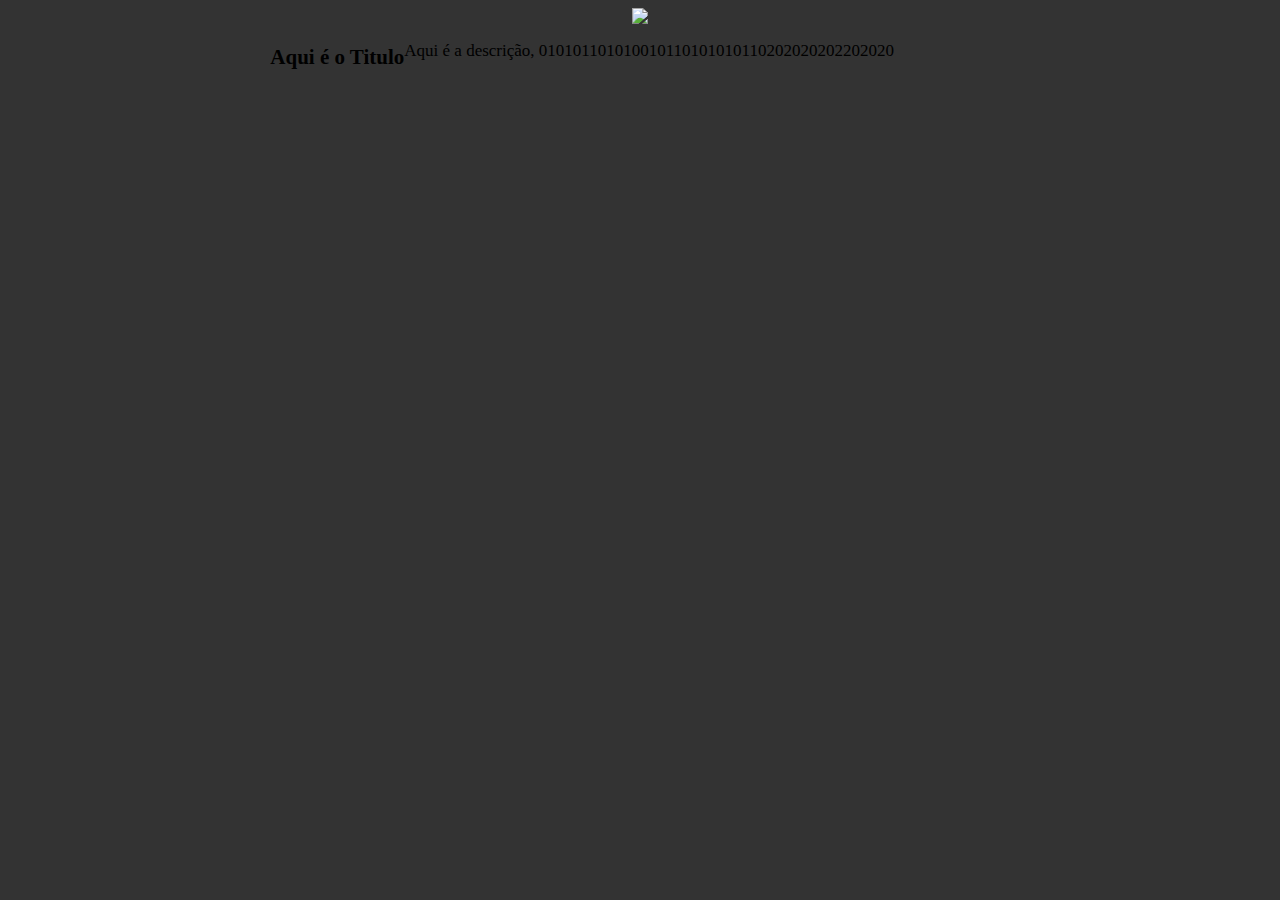
==== pages/listagem.html @ 4292ba12 "Estilização das pagina" ====
<!DOCTYPE html>
<html lang="pt">

<head>
    <meta charset="UTF-8">
    <meta name="viewport" content="width=device-width, initial-scale=1.0" />
    <meta name="description" content="exemplo de fallback">
    <meta name="theme-color" content="white" />
    <link rel="apple-touch-icon" href="./images/images.png" />
    <link rel="icon" href="./images/images.png" sizes="512x512"/>
    <link rel="stylesheet" href="../css/style.css" />
    <link rel="manifest" href="manifest.json" />
    <script src="./js/main.js" defer></script>
    <link rel="icon" href="favicon.ico">
    <title>Em Foco!</title>
</head>
<body>
    <!----hamburguer menu---->
    
    <!----fim ham. menu ---->
    <div class="listagens-de-focos-comunidade">
    <img src="#">
    <div class="desctitulo">
       <p class="titulo_listagem">Aqui é o Titulo</p>
       <p class="texto">Aqui é a descrição, 010101101010010110101010110202020202202020</p>
    </div>
   </div>
    <script src="js/main.js"></script>
</body>
</html>
---- css/style.css ----
body {
   background-color: #333;
}

/********* PAGINA DE LISTAGEM *********/ 
.listagens-de-focos-comunidade {
   width: 90%;
   margin: auto;
   display: flex;
   flex-direction: column;
   justify-content: center;
   align-items: center;
}

.cards {
   display: flex;
   flex-direction: row;
   align-items: center;
   justify-content: center;
   width: 95%;
   height: 200px;
}

.desctitulo {
   width: 65%;
   height: 200px;
   display: flex;
   
}
.titulo_listagem {
   font-size: 21px;
   font-weight: 700;
}

.texto {
   font-size: 17px;
   font-weight: 500;
}

img {
  width: 30%
  height: 100%;
}

/********* FIM LISTAGEM *********/ 

/********* PAGINA DE CADASTRAR *********/ 
.cadastro-de-focos-comunidade {
    max-width: 100%;
    display: flex;
    gap: 25px;
    flex-direction: column;
    margin: auto;
    justify-content: center;
    align-items: center;
    color: white;
    padding: 20px;
}

.titulo {
    font-size: 26px;
    font-weight: 900;
    margin-bottom: 0;
}

.label {
    font-size: 17px;
    font-weight: 500
    margin-bottom: 0;
}

.button-submit {
  background: #1c9fff;
  border-radius: 5px;
  width: 90%;
  height: 30px;
  border: 1px solid #333;
  font-weight: 500;
}

.tirar-foto, .capturar {
    background: #a7a9aa;
    border-radius: 5px;
    width: 90%;
    height: 30px;
    border: 1px solid #333;
    font-weight: 500;
  }

input{
    background: #a7a9aa;
    border-radius: 5px;
    width: 84%;
    border: 1px solid #333;
    font-weight: 500;
    padding: 10px;
  }

.descricao, .titulodesc {
   width: 100%;
   display: flex;
   align-items: center;
   flex-direction: column;
   margin: 0;
}
.textarea {
    background: #a7a9aa;
    border-radius: 5px;
    width: 84%;
    height: 100px;
    border: 1px solid #333;
    font-weight: 500;
    padding: 10px;
}

  .mapa {
    width: 90%;
    height: 300px;
  }
  /********* FIM CADASTRAR *********/
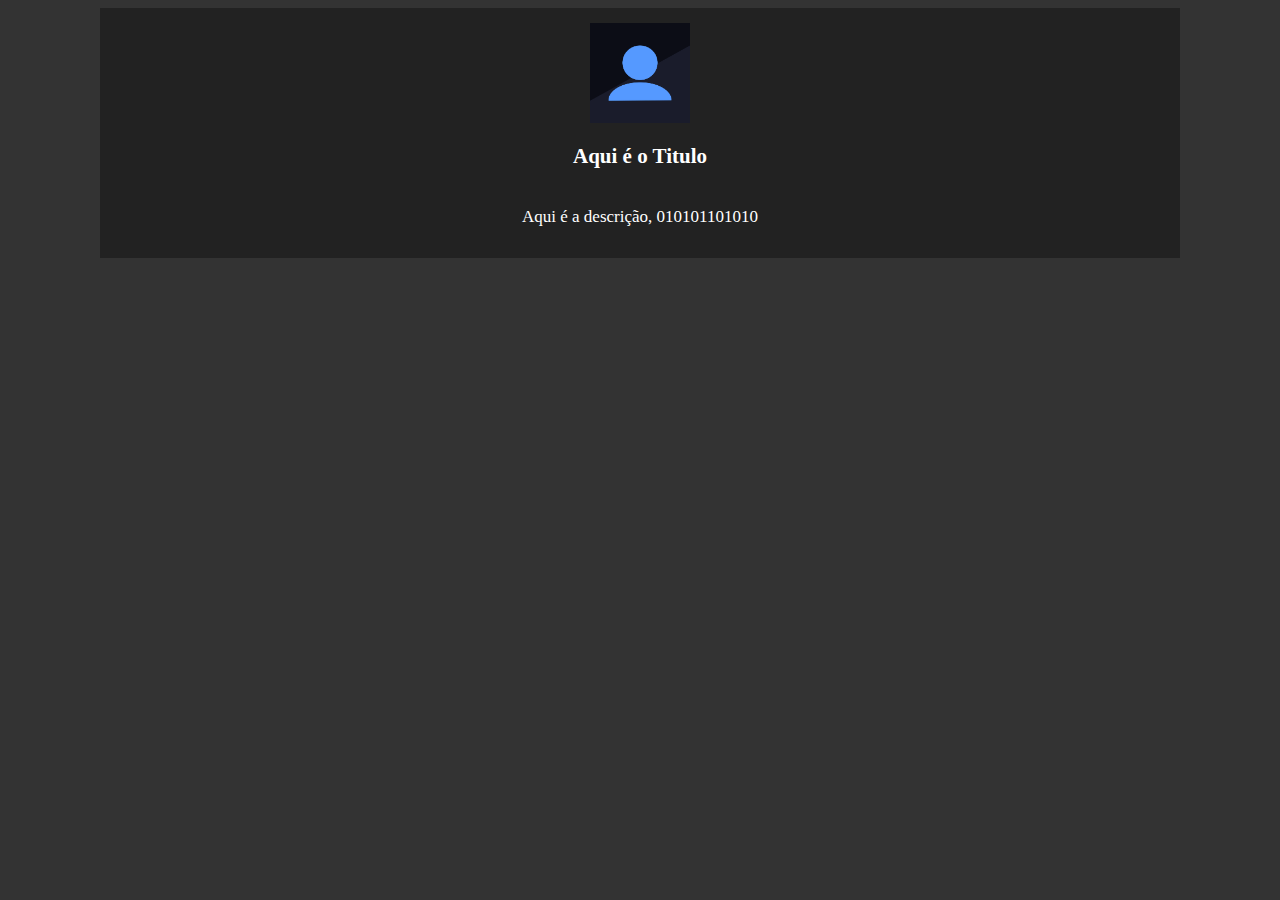
==== commit dd2f052f: "Css da listagem feitoccf" ====
--- a/pages/listagem.html
+++ b/pages/listagem.html
@@ -19,12 +19,12 @@
     
     <!----fim ham. menu ---->
     <div class="listagens-de-focos-comunidade">
-    <img src="#">
-    <div class="desctitulo">
-       <p class="titulo_listagem">Aqui é o Titulo</p>
-       <p class="texto">Aqui é a descrição, 010101101010010110101010110202020202202020</p>
+       <div class="cards">
+          <img src="../image/user.png">
+          <p class="titulo_listagem">Aqui é o Titulo</p>
+          <p class="texto">Aqui é a descrição, 010101101010
+       </div>
     </div>
-   </div>
     <script src="js/main.js"></script>
 </body>
 </html>--- a/css/style.css
+++ b/css/style.css
@@ -14,32 +14,31 @@
 
 .cards {
    display: flex;
-   flex-direction: row;
+   flex-direction: column;
    align-items: center;
    justify-content: center;
    width: 95%;
-   height: 200px;
+   height: 250px;
+   color: white;
+   background-color: #222;
 }
 
-.desctitulo {
-   width: 65%;
-   height: 200px;
-   display: flex;
-   
-}
 .titulo_listagem {
    font-size: 21px;
    font-weight: 700;
+   color: white;
 }
 
 .texto {
    font-size: 17px;
    font-weight: 500;
+   text-align: center;
+   color: white;
 }
 
 img {
-  width: 30%
-  height: 100%;
+  width: 100px;
+  height: 100px;
 }
 
 /********* FIM LISTAGEM *********/ 
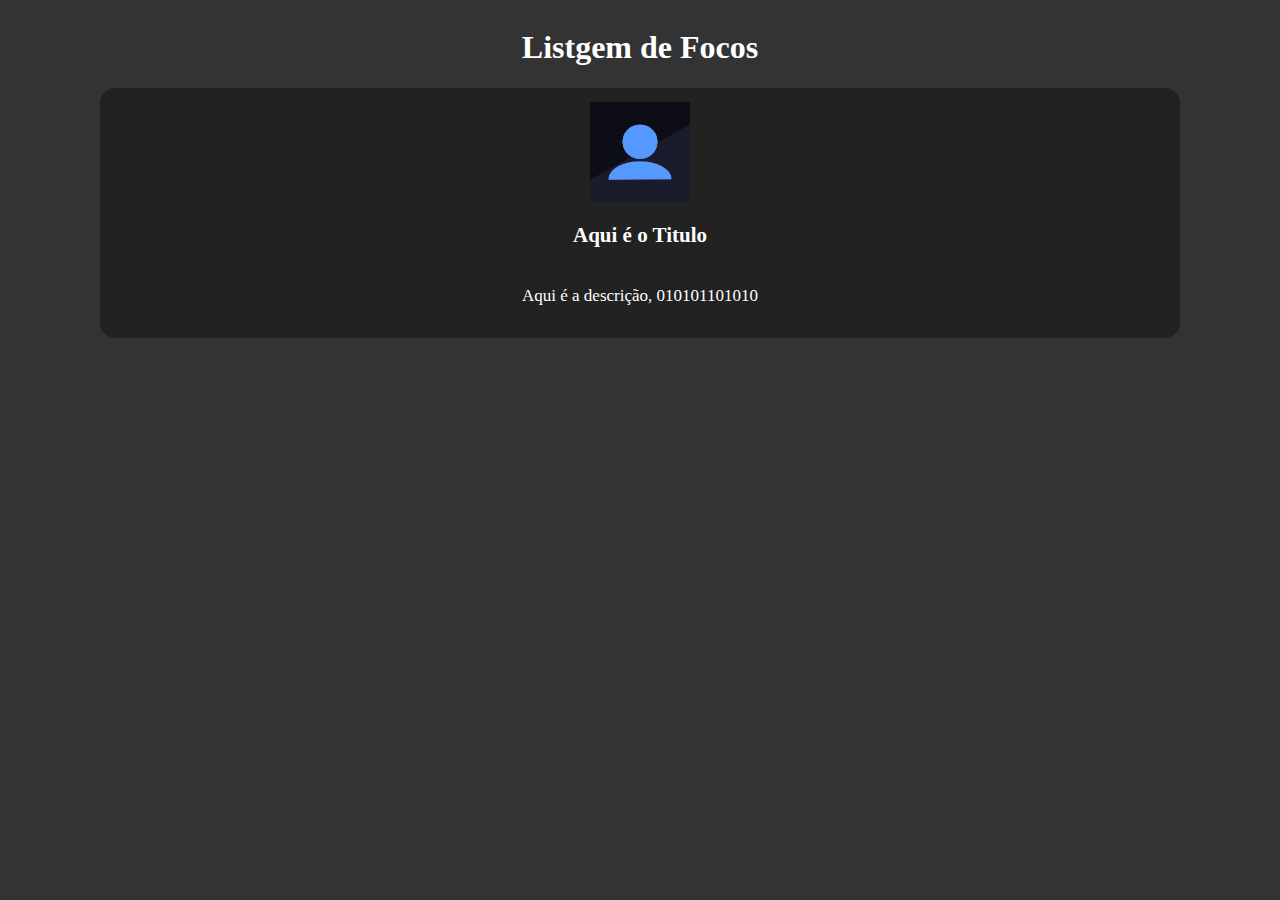
==== commit 4c46d094: "Css da listagem feito" ====
--- a/pages/listagem.html
+++ b/pages/listagem.html
@@ -19,6 +19,7 @@
     
     <!----fim ham. menu ---->
     <div class="listagens-de-focos-comunidade">
+       <h1 style="color: white;" class="titulo_listgem">Listgem de Focos</h1>
        <div class="cards">
           <img src="../image/user.png">
           <p class="titulo_listagem">Aqui é o Titulo</p>
--- a/css/style.css
+++ b/css/style.css
@@ -21,6 +21,7 @@
    height: 250px;
    color: white;
    background-color: #222;
+   border-radius: 15px;
 }
 
 .titulo_listagem {
